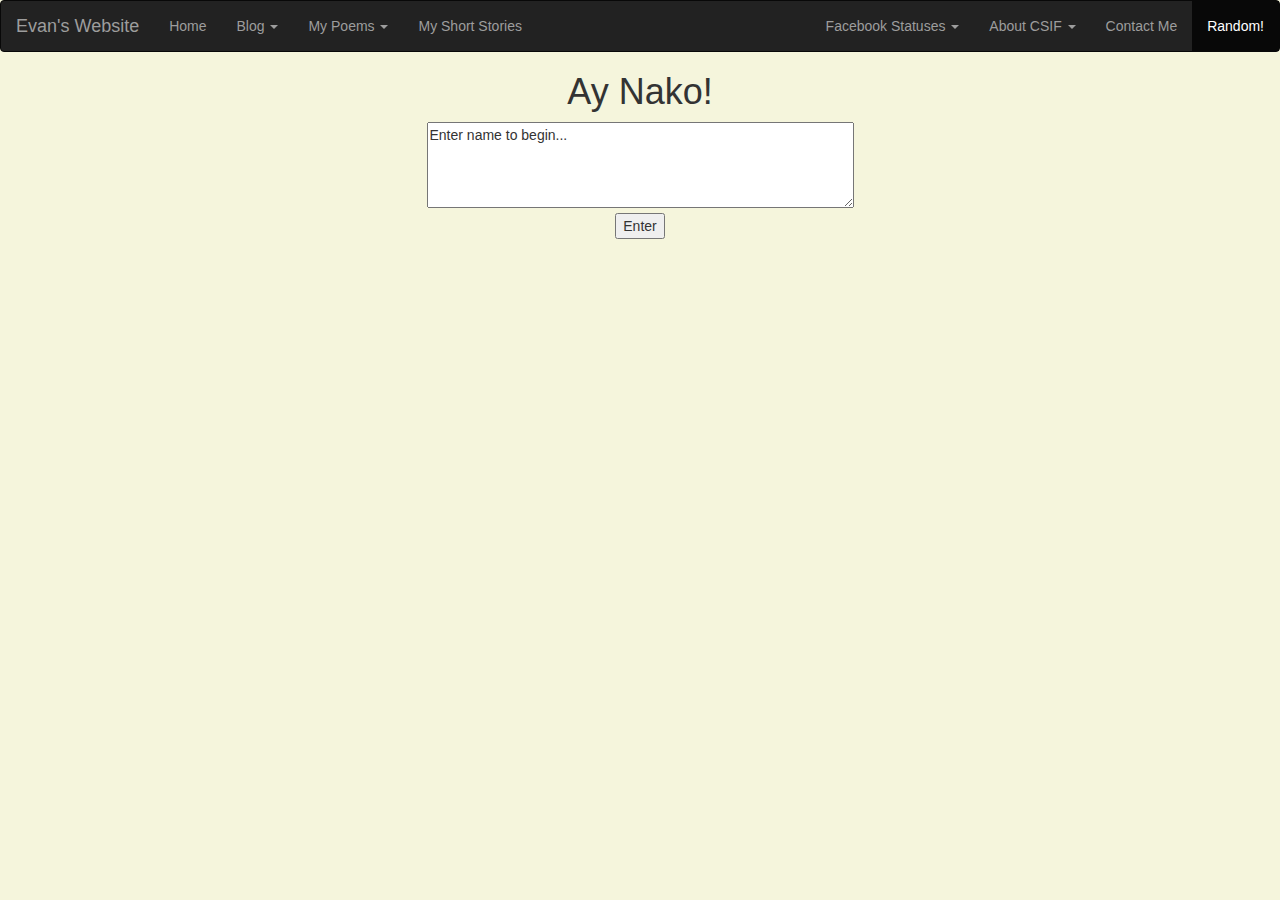
==== AyNako/aynako.html @ 3c69dd59 "Migrating a hidden csif file called aynako.html here, for hopeful completion" ====
<!DOCTYPE html>

<html>
<head>

  <meta charset="utf-8">
  <meta name="viewport" content="width=device-width, initial-scale=1">
  <link rel="stylesheet" href="http://maxcdn.bootstrapcdn.com/bootstrap/3.3.4/css/bootstrap.min.css">
  <script src="https://ajax.googleapis.com/ajax/libs/jquery/1.11.3/jquery.min.js"></script>
  <script src="http://maxcdn.bootstrapcdn.com/bootstrap/3.3.4/js/bootstrap.min.js"></script>

  <title>Ay Nako!</title>

  <style type = "text/css">
  p {text-indent: 25px;}
  p {font-size: 20px;}

  .button 
  {
    position: absolute;
    top: 91.5%;
    left:451px;
    } /* .button */
    body 
    {
      background-color: rgb(245,245,220); 
    }
    </style>
    <head>
      <script>
                function main() 
                {
                  sessionStorage.clickcount = 0;
                  var x = document.getElementById("frm1");
                  document.getElementById("demo").innerHTML = x;
                  var text = "";
                  var i;
                  for (i = 0; i < x.length ;i++) 
                  {
                    text += x.elements[i].value + "<br>";
                    console.log("We are appending " + x.elements[i].value + "to text");
                  }
                  startGame(text);
                 }
  function startGame(inputString)
  {
    var textInput;
    var personName = textInput;
    if (sessionStorage.clickcount) 
    {
      sessionStorage.clickcount = Number(sessionStorage.clickcount) + 1;
    } 
    else 
    {
      sessionStorage.clickcount = 1;
    }
    console.log("The value of clickcount is " + sessionStorage.clickcount);
    if(sessionStorage.clickcount == 1)
    {
      
         var temp = inputString.toLowerCase();
         personName = temp;
         console.log("FIRST CLICK Test: The value of temp is " + temp);
         console.log("The search value is " + temp.indexOf("evan"));
         if(temp.indexOf("kai") != -1)
         
         {
             document.getElementById("demo").innerHTML = "KAI?! GET OUT OF MY CLASS. Just kidding. You're a very good student";
         }
         else if(temp.indexOf("zaid") != -1)
         {
             document.getElementById("demo").innerHTML = "Zaid? Rock on";
         }
         else if(temp.indexOf("15/25") != -1)
         {
            document.getElementById("demo").innerHTML = "Bonus Activated";
         }
         personName = personName.toUpperCase();
         var temp = "";
            temp += personName + "COME TO THE BOARD";
            temp += " AND PROVE THAT YOU DESERVE YOUR B+";
             //document.write("\n\n");
             temp += "<br>Fe + Cl2 --> FeCl3";
             temp += "<br>Balance this chemical equation";
            document.getElementById("demo").innerHTML = temp;
           



    }//name loop ends
    
    if(sessionStorage.clickcount == 2)
    {
            console.log("CLICK 2 LOOP");
            
    }
  }
  </script>
</head>
      <body>
        <div id="wrapper">
          <nav class="navbar navbar-inverse">
            <div class="navbar-header">
              <button type="button" class="navbar-toggle" data-toggle="collapse" data-target="#mainNavBar">
                <span class="icon-bar"></span>
                <span class="icon-bar"></span>
                <span class="icon-bar"></span>
              </button> 
              <a class="navbar-brand" href="about.html">Evan's Website</a>
            </div>      

            <div class="collapse navbar-collapse" id="mainNavBar">

              <div>
                <ul class="nav navbar-nav">
                  <li> <a href="index.html">Home</a></li>

                  <li class="dropdown">

                    <a class="dropdown-toggle" data-toggle="dropdown">Blog
                      <span class="caret"></span></a>
                      <ul class="dropdown-menu">
                        <li><a href="silverbullet.html">"The Silver Bullet"</a></li>
                        <li><a href="alonetogether.html">Thoughts on <u>Alone Together</u></a></li>
                        <li><a href="humanities.html">The Importance of Humanities Classes</a></li> 
                        <li><a href="replaceability.html">Replaceability</a></li>
                        <li><a href="blogfinals.html">Thoughts on Finals</a></li>
                        <li><a href="bloglinear.html">Linear Learning</a></li>
                        <li><a href="blogcontrol.html">Control</a></li>
                        <li><a href="blograndom.html">Random Thoughts</a></li>
                        <li><a href="blogmemory.html">New Memories</a></li>
                        <li><a href="blogpnp.html">P and NP</a></li>
                      </ul>
                    </li>

                    <li class="dropdown">

                      <a class="dropdown-toggle" data-toggle="dropdown">My Poems
                        <span class="caret"></span></a>
                        <ul class="dropdown-menu">
                          <li><a href="dayandnight.html">Day and Night</a></li>
                          <li><a href="youruinedthissong.html">You Ruined this Song</a></li>
                          <li><a href="gone.html">Gone</a></li> 
                          <li><a href="poemcs.html">Don't Give Up (on Computer Science)</a></li> 
                          <li><a href="poemdc.html">Ode to DC Swipes (verse)</a></li> 
                          <li><a href="poembike.html">Biking</a></li> 
                        </ul>
                      </li>


                      <li> <a href="shortstories.html">My Short Stories</a></li>


                    </ul>

                    <ul class="nav navbar-nav navbar-right">
                      <li class="dropdown">

                        <a class="dropdown-toggle" data-toggle="dropdown">Facebook Statuses
                          <span class="caret"></span></a>
                          <ul class="dropdown-menu">
                            <li><a href="thisquarter.html">Things I Learned (this Quarter)</a></li>
                            <li><a href="do.html">College, DO's and DON'Ts</a></li>
                            <li> <a href="http://thoughtcatalog.com/evan-soohoo/2014/04/college-first-semester-vs-second-semester/">College, First Semester vs. Second Semester (link)</a></li>
                            <li><a href="metaphoruniversity.html">Metaphors for College - Choosing a University</a></li>
                            <li><a href="metaphormidterm.html">Metaphors for College - Midterms</a></li>
                          </ul>
                        </li>
                        <li class="dropdown">

                          <a class="dropdown-toggle" data-toggle="dropdown">About CSIF
                            <span class="caret"></span></a>
                            <ul class="dropdown-menu">
                              <li><a href="whykemper.html">Why Kemper?</a></li>
                              <li> <a href="http://csifdocs.cs.ucdavis.edu/about-us">About CSIF</a></li>
                            </ul>
                          </li>
                          <li> <a href="mailto: evan.soohoo@gmail.com">Contact Me</a></li>
                          <li class="active"> <a href="random.html">Random!</a></li>

                        </ul>
                      </div>
                    </div>
                  </nav>
                </div>

                <h1>
                  <center>Ay Nako!</center>
                </h1>
                <div style="text-align:center"><p id="demo"></p></div>
                <form id="frm1" action="form_action.asp" align="center">

                  <textarea rows="4" cols="50" name="frm1">Enter name to begin...</textarea>

                </form>

                <div style="text-align:center" ><button onclick="main()" align="center">Enter</button></div>

</body>
</html>
</html>
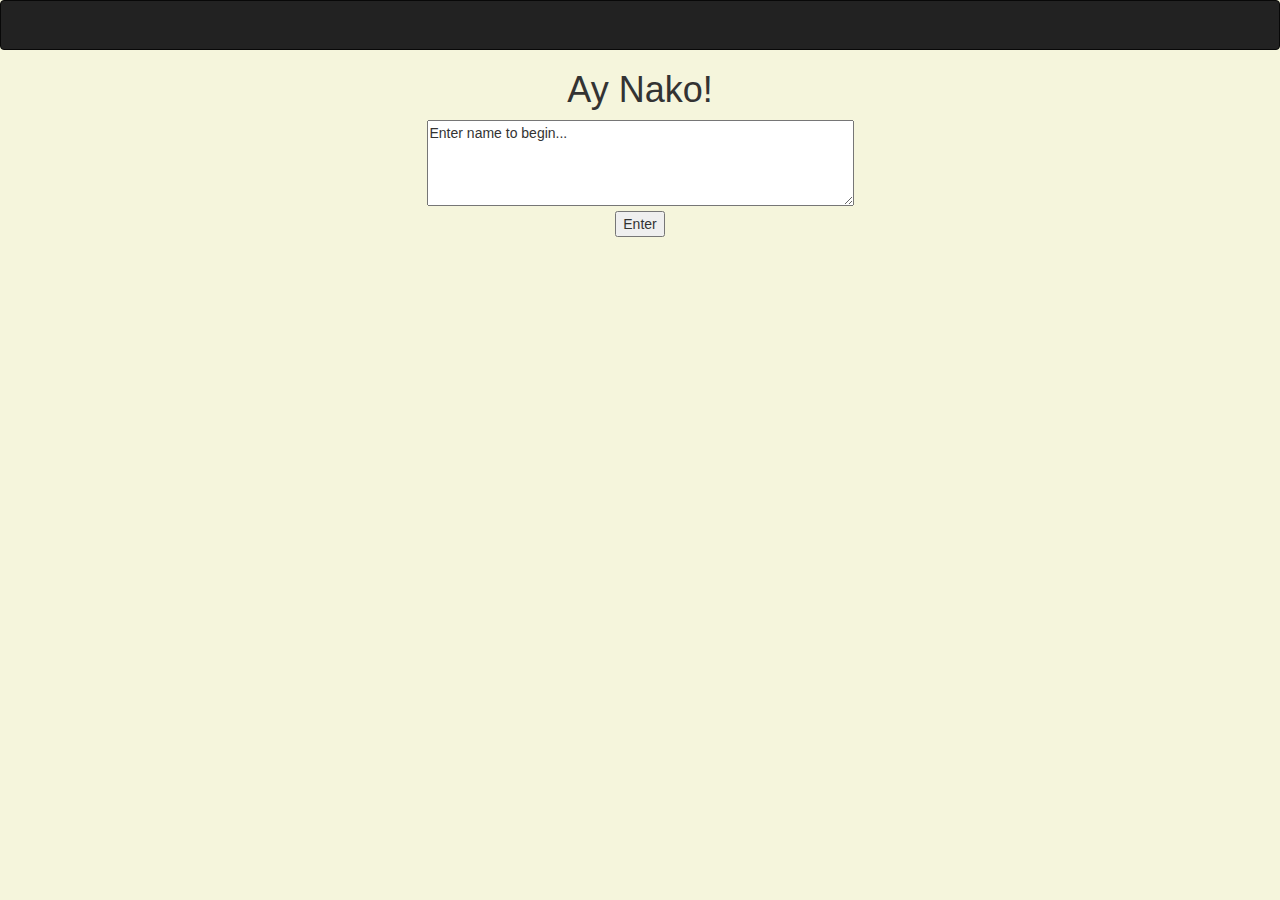
==== commit 99212988: "stripped down the dependency csif shit" ====
--- a/AyNako/aynako.html
+++ b/AyNako/aynako.html
@@ -101,87 +101,7 @@
       <body>
         <div id="wrapper">
           <nav class="navbar navbar-inverse">
-            <div class="navbar-header">
-              <button type="button" class="navbar-toggle" data-toggle="collapse" data-target="#mainNavBar">
-                <span class="icon-bar"></span>
-                <span class="icon-bar"></span>
-                <span class="icon-bar"></span>
-              </button> 
-              <a class="navbar-brand" href="about.html">Evan's Website</a>
-            </div>      
-
-            <div class="collapse navbar-collapse" id="mainNavBar">
-
-              <div>
-                <ul class="nav navbar-nav">
-                  <li> <a href="index.html">Home</a></li>
-
-                  <li class="dropdown">
-
-                    <a class="dropdown-toggle" data-toggle="dropdown">Blog
-                      <span class="caret"></span></a>
-                      <ul class="dropdown-menu">
-                        <li><a href="silverbullet.html">"The Silver Bullet"</a></li>
-                        <li><a href="alonetogether.html">Thoughts on <u>Alone Together</u></a></li>
-                        <li><a href="humanities.html">The Importance of Humanities Classes</a></li> 
-                        <li><a href="replaceability.html">Replaceability</a></li>
-                        <li><a href="blogfinals.html">Thoughts on Finals</a></li>
-                        <li><a href="bloglinear.html">Linear Learning</a></li>
-                        <li><a href="blogcontrol.html">Control</a></li>
-                        <li><a href="blograndom.html">Random Thoughts</a></li>
-                        <li><a href="blogmemory.html">New Memories</a></li>
-                        <li><a href="blogpnp.html">P and NP</a></li>
-                      </ul>
-                    </li>
-
-                    <li class="dropdown">
-
-                      <a class="dropdown-toggle" data-toggle="dropdown">My Poems
-                        <span class="caret"></span></a>
-                        <ul class="dropdown-menu">
-                          <li><a href="dayandnight.html">Day and Night</a></li>
-                          <li><a href="youruinedthissong.html">You Ruined this Song</a></li>
-                          <li><a href="gone.html">Gone</a></li> 
-                          <li><a href="poemcs.html">Don't Give Up (on Computer Science)</a></li> 
-                          <li><a href="poemdc.html">Ode to DC Swipes (verse)</a></li> 
-                          <li><a href="poembike.html">Biking</a></li> 
-                        </ul>
-                      </li>
-
-
-                      <li> <a href="shortstories.html">My Short Stories</a></li>
-
-
-                    </ul>
-
-                    <ul class="nav navbar-nav navbar-right">
-                      <li class="dropdown">
-
-                        <a class="dropdown-toggle" data-toggle="dropdown">Facebook Statuses
-                          <span class="caret"></span></a>
-                          <ul class="dropdown-menu">
-                            <li><a href="thisquarter.html">Things I Learned (this Quarter)</a></li>
-                            <li><a href="do.html">College, DO's and DON'Ts</a></li>
-                            <li> <a href="http://thoughtcatalog.com/evan-soohoo/2014/04/college-first-semester-vs-second-semester/">College, First Semester vs. Second Semester (link)</a></li>
-                            <li><a href="metaphoruniversity.html">Metaphors for College - Choosing a University</a></li>
-                            <li><a href="metaphormidterm.html">Metaphors for College - Midterms</a></li>
-                          </ul>
-                        </li>
-                        <li class="dropdown">
-
-                          <a class="dropdown-toggle" data-toggle="dropdown">About CSIF
-                            <span class="caret"></span></a>
-                            <ul class="dropdown-menu">
-                              <li><a href="whykemper.html">Why Kemper?</a></li>
-                              <li> <a href="http://csifdocs.cs.ucdavis.edu/about-us">About CSIF</a></li>
-                            </ul>
-                          </li>
-                          <li> <a href="mailto: evan.soohoo@gmail.com">Contact Me</a></li>
-                          <li class="active"> <a href="random.html">Random!</a></li>
-
-                        </ul>
-                      </div>
-                    </div>
+            
                   </nav>
                 </div>
 
